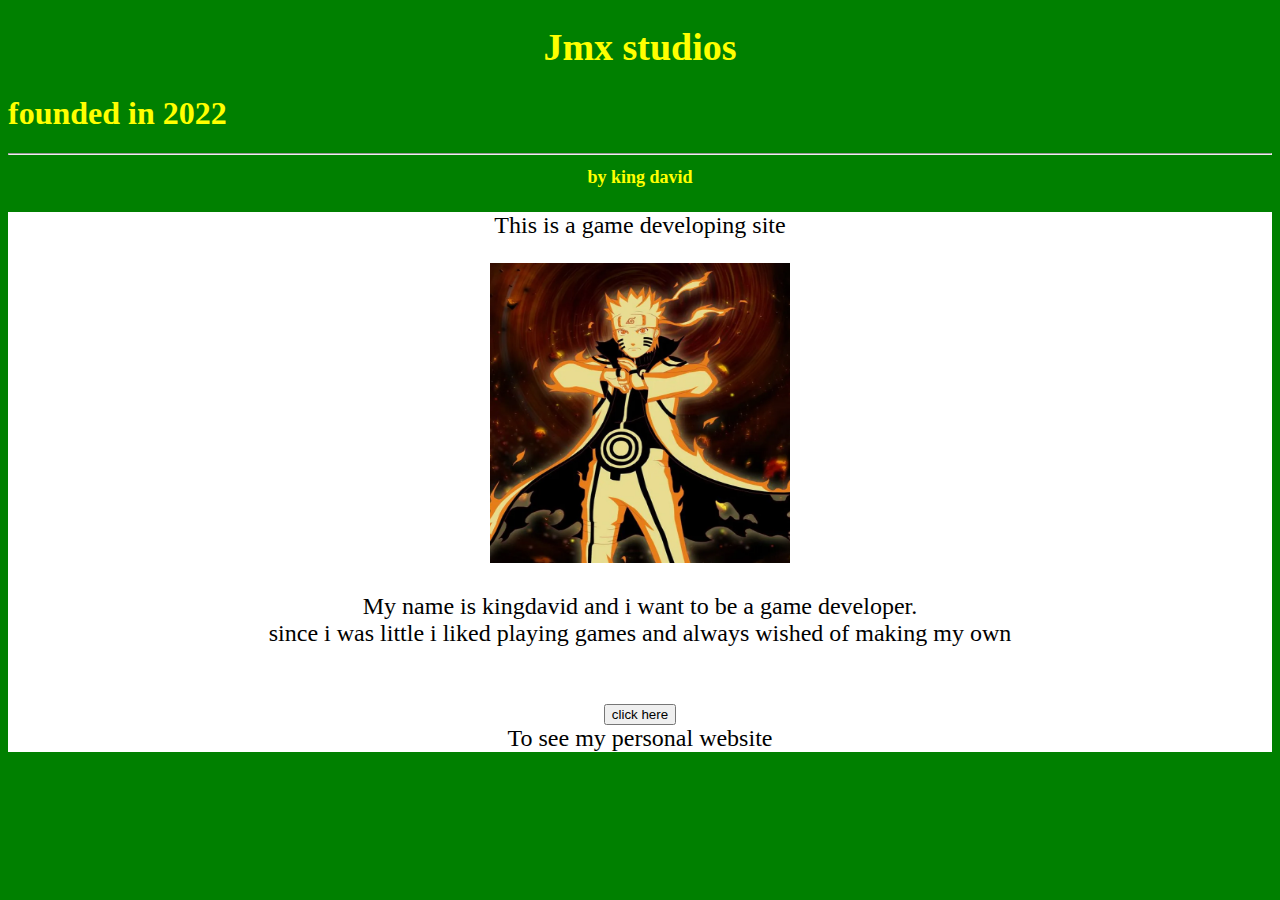
==== index.html @ 8afcc1c7 "first commit to portfolio" ====
<!DOCTYPE html>
</html>
<html>
<head>
	<title>jmx studios</title>
	<link rel="stylesheet" type="text/css" href="style.css">
</head>
<body>
	<p><h1 class="boy">Jmx studios</h1></p>

	
	<h1>founded in 2022</h1><hr>
	<h1 class="hello">by king david</h1>

<div class="spring">
	
	<p>This is a game developing site </p>

<img src="images/naruto.jpg" width="300" height="300">


	<p>My name is kingdavid and i want to be a game developer.<br>
	since i was little i liked playing games and always wished of making my own</p>


<a href="site.html"><br><button> click here</button></a><br>To see my personal website
</div>
</body>
---- style.css ----
body{
	background-color: green;
}

h1{
	color: royalblue;
	text-align: left;
	color: yellow;
}



.boy{
	text-align: center;
	font-size: 38px;
	font-weight: bold;
}
.boy:hover{
	color: white;
}



.hello{
	text-align: center;
	font-size: 18px;
}
.spring{
	text-align: center;
	background-color: white;
	font-size: 24px;

}
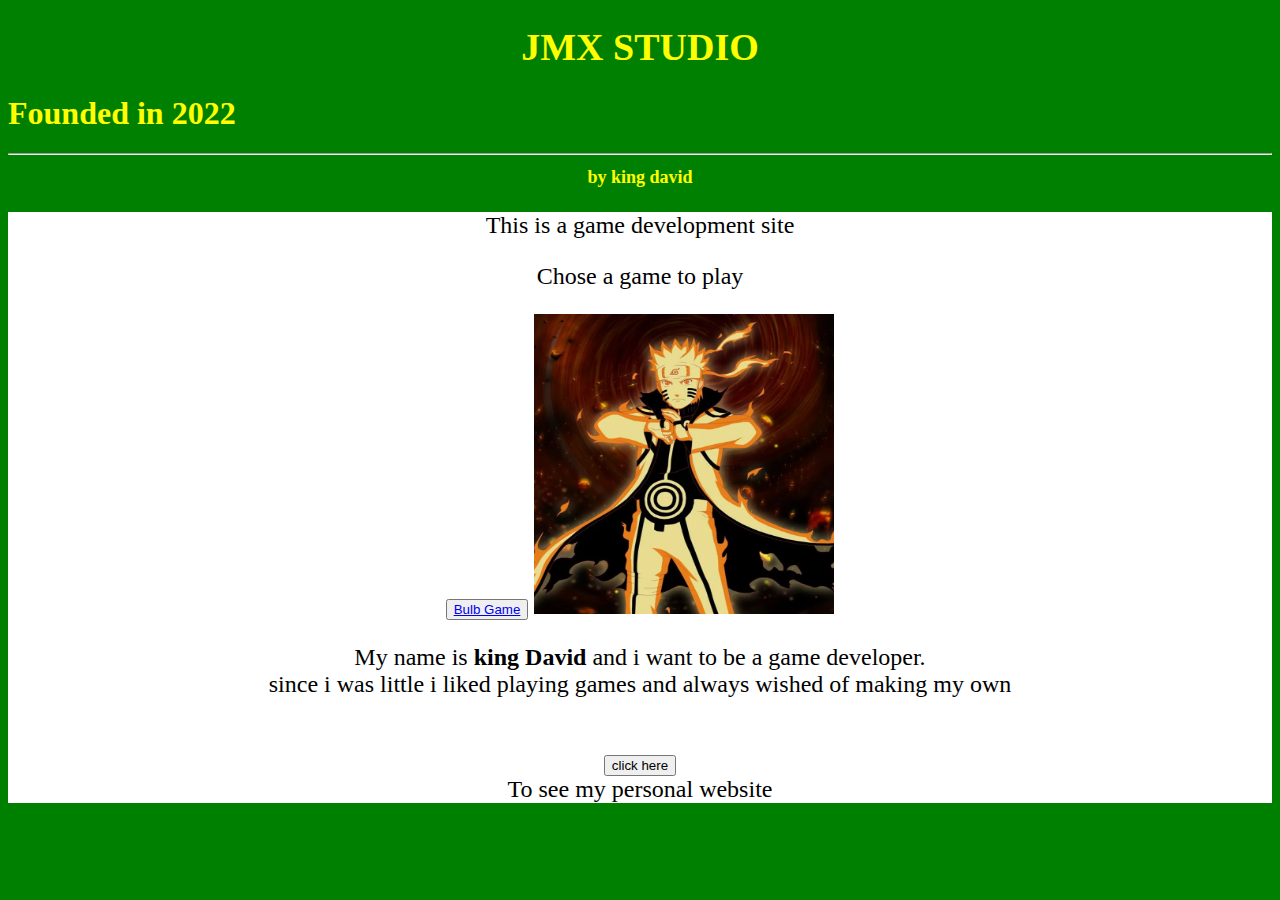
==== commit 817969bf: "Update index.html" ====
--- a/index.html
+++ b/index.html
@@ -2,27 +2,29 @@
 </html>
 <html>
 <head>
-	<title>jmx studios</title>
+	<title>JMX STUDIO</title>
 	<link rel="stylesheet" type="text/css" href="style.css">
 </head>
 <body>
-	<p><h1 class="boy">Jmx studios</h1></p>
+	<p><h1 class="boy">JMX STUDIO</h1></p>
 
 	
-	<h1>founded in 2022</h1><hr>
+	<h1>Founded in 2022</h1><hr>
 	<h1 class="hello">by king david</h1>
 
 <div class="spring">
 	
-	<p>This is a game developing site </p>
+	<p>This is a game development site </p>
+	<p> Chose a game to play</p>
+	<button><a href="bulb.html">Bulb Game</a></button>
 
 <img src="images/naruto.jpg" width="300" height="300">
 
 
-	<p>My name is kingdavid and i want to be a game developer.<br>
+	<p>My name is <b>king David</b> and i want to be a game developer.<br>
 	since i was little i liked playing games and always wished of making my own</p>
 
 
 <a href="site.html"><br><button> click here</button></a><br>To see my personal website
 </div>
-</body>+</body>
